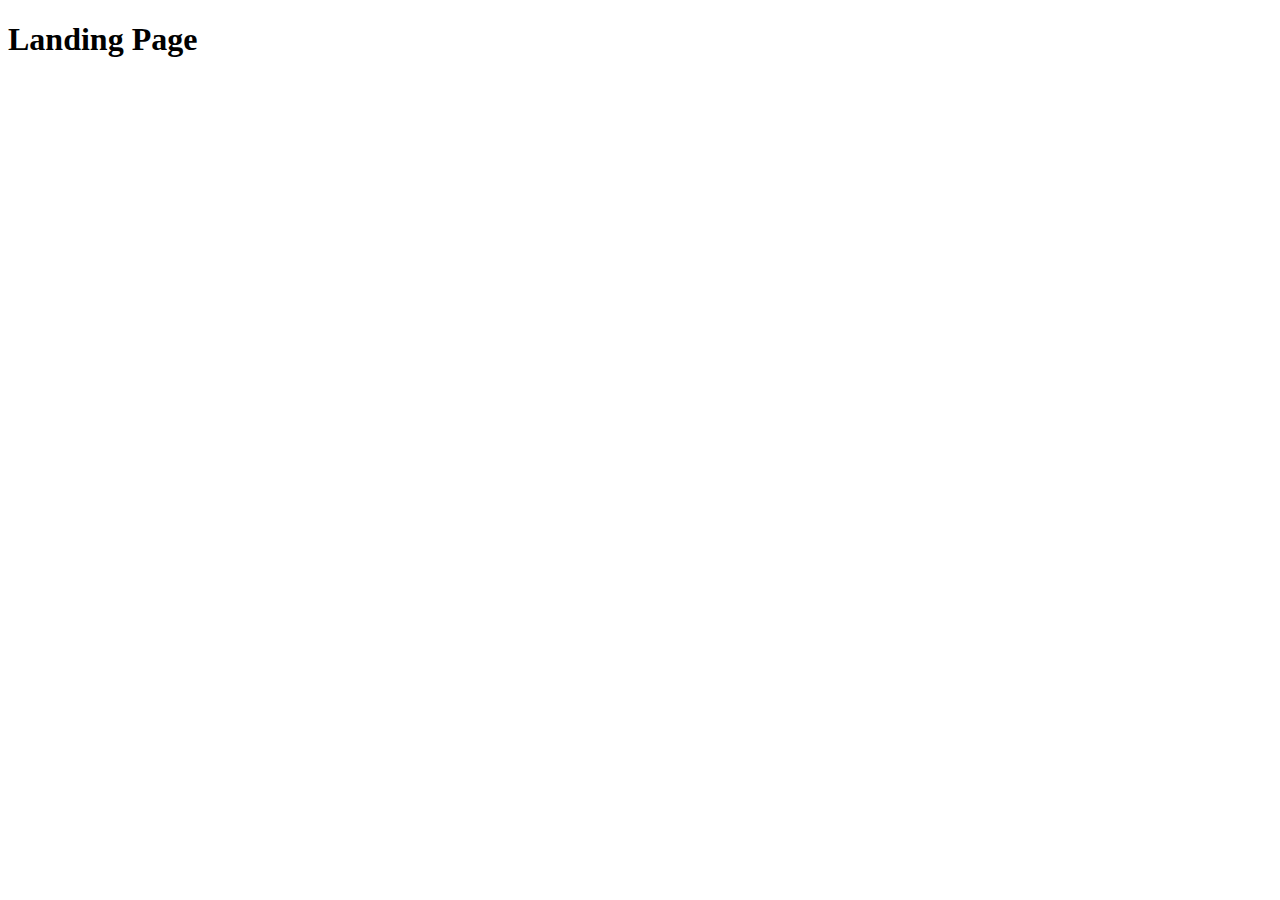
==== index.html @ 0bba2a21 "Index created and Excerise 1" ====
<!DOCTYPE html PUBLIC "-//W3C//DTD XHTML 1.0 Transitional//EN" "http://www.w3.org/TR/xhtml1/DTD/xhtml1-transitional.dtd">
<html xmlns="http://www.w3.org/1999/xhtml">
	<head>
		<meta http-equiv="Content-Type" content="text/html; charset=utf-8" />
		<title>Index</title>
	</head>

	<body>
    	<h1>Landing Page</h1>
	</body>
</html>
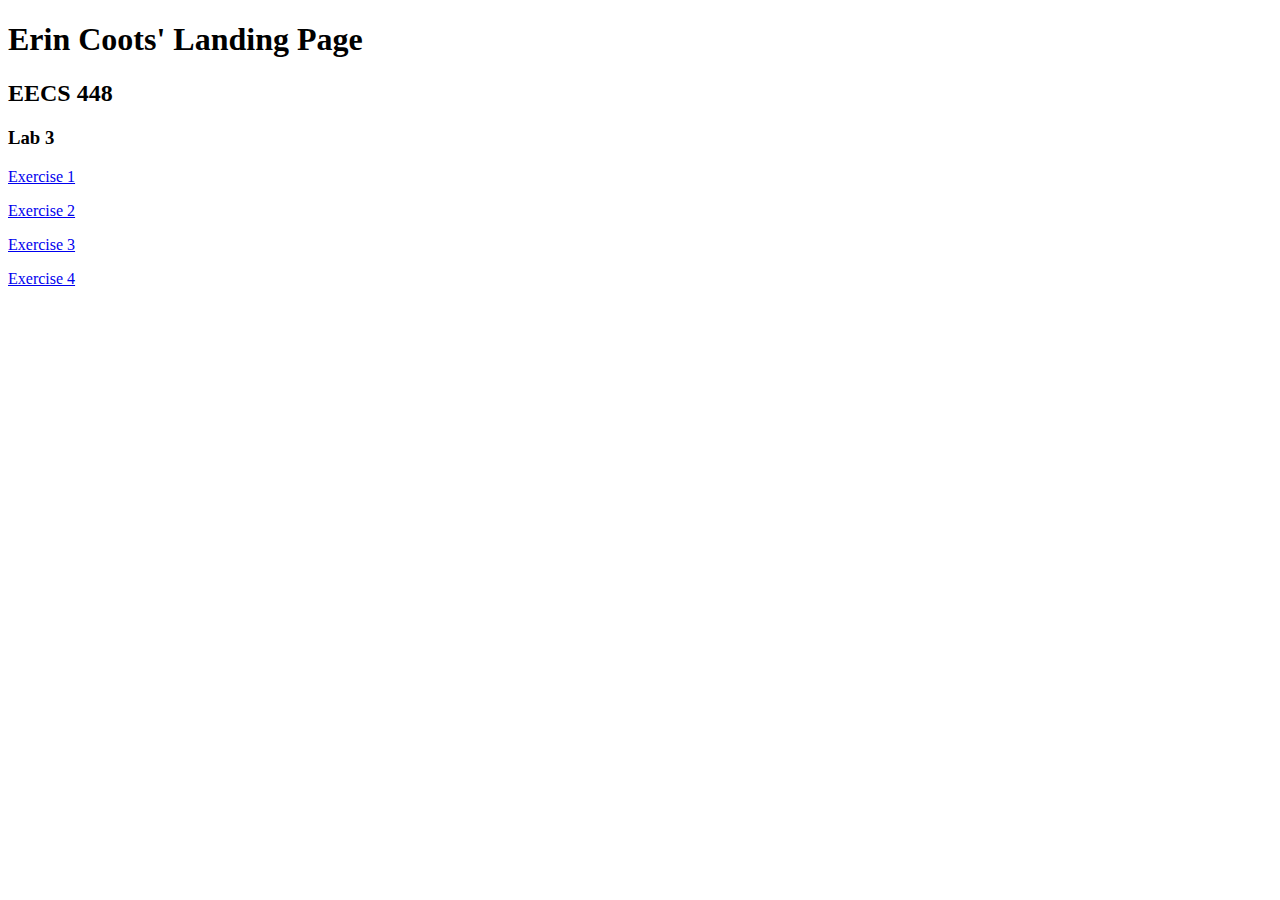
==== commit 8a937c39: "Unpretty Index" ====
--- a/index.html
+++ b/index.html
@@ -6,6 +6,14 @@
 	</head>
 
 	<body>
-    	<h1>Landing Page</h1>
-	</body>
+    	<h1>Erin Coots' Landing Page</h1>
+        
+        <h2>EECS 448</h2>
+       	<h3>Lab 3</h3>
+        <p><a href="password.html">Exercise 1</a></p>
+        <p><a href="SlideShow.html">Exercise 2</a></p>
+        <p><a href="profile.html">Exercise 3</a></p>
+        <p><a href="manipulation.html">Exercise 4</a></p>
+        
+</body>
 </html>
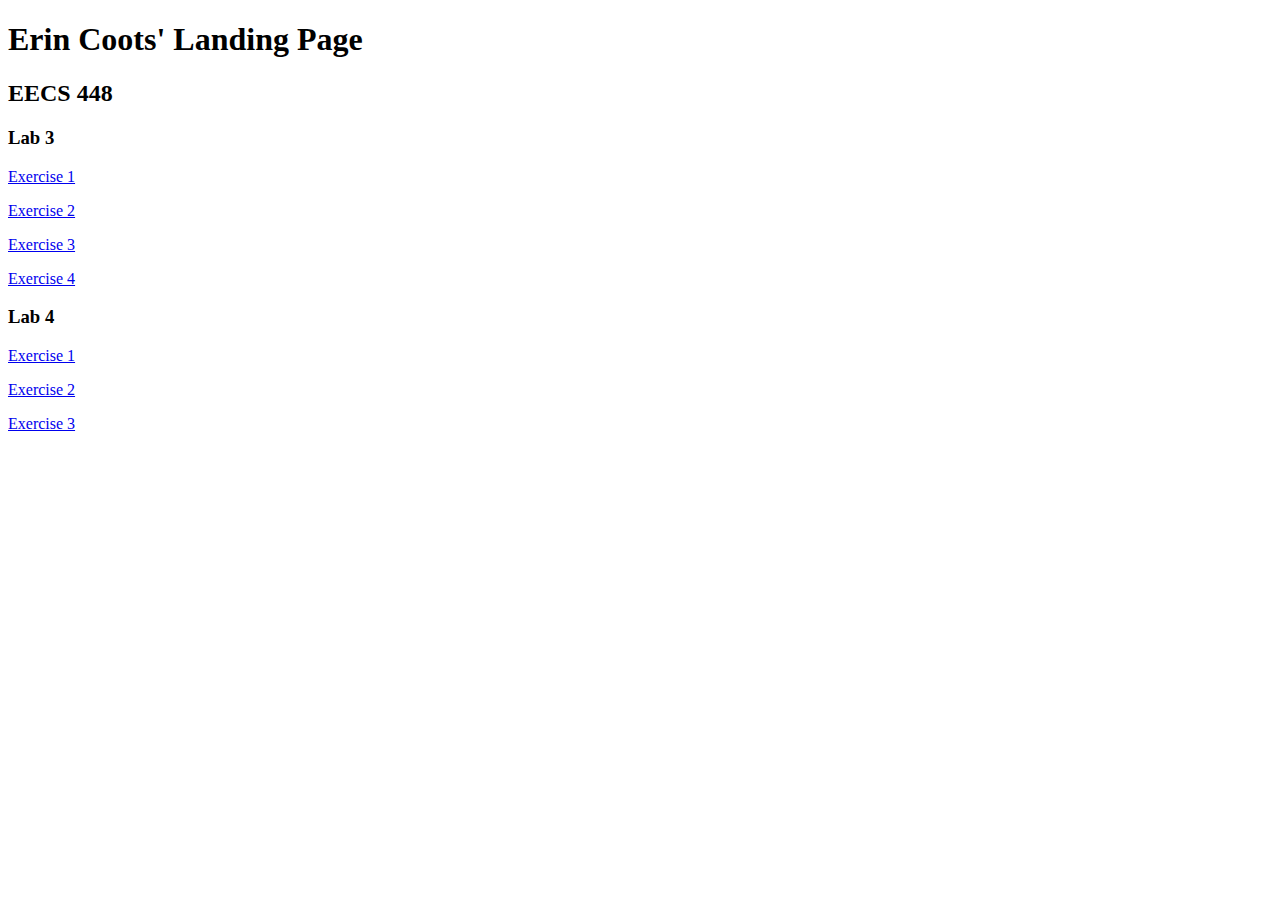
==== commit a2aefdf5: "Index" ====
--- a/index.html
+++ b/index.html
@@ -7,13 +7,17 @@
 
 	<body>
     	<h1>Erin Coots' Landing Page</h1>
-        
+
         <h2>EECS 448</h2>
        	<h3>Lab 3</h3>
         <p><a href="password.html">Exercise 1</a></p>
         <p><a href="SlideShow.html">Exercise 2</a></p>
         <p><a href="profile.html">Exercise 3</a></p>
         <p><a href="manipulation.html">Exercise 4</a></p>
-        
+				<h3>Lab 4</h3>
+        <p><a href="multiplication.html">Exercise 1</a></p>
+        <p><a href="quiz.html">Exercise 2</a></p>
+        <p><a href="customerFrontend.html">Exercise 3</a></p>
+
 </body>
 </html>
